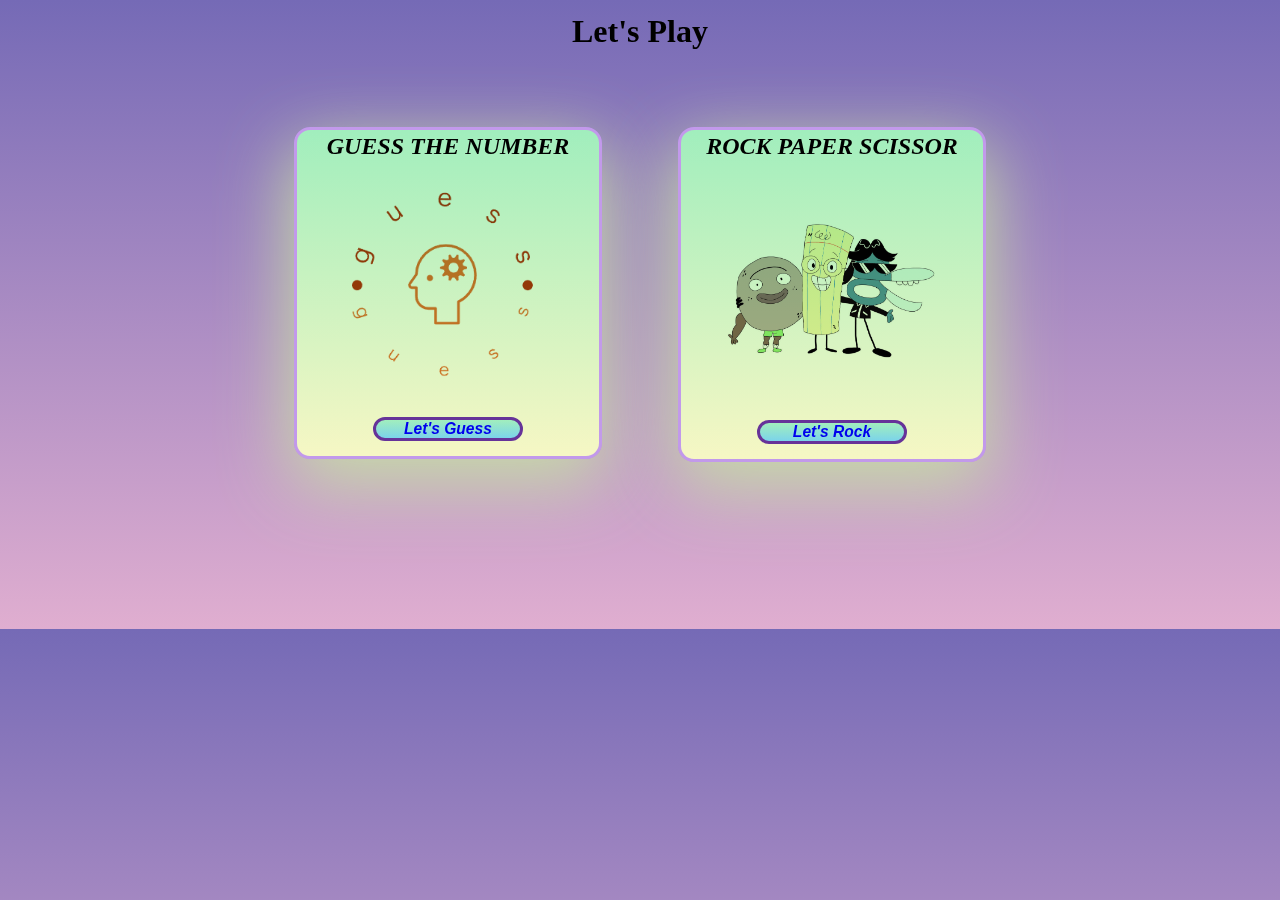
==== index.html @ d6d43b8b "All files added" ====
<!DOCTYPE html>
<html lang="en">
<head>
    <meta charset="UTF-8">
    <meta name="viewport" content="width=device-width, initial-scale=1.0">
    <link rel="stylesheet" href="https://cdnjs.cloudflare.com/ajax/libs/font-awesome/4.7.0/css/font-awesome.min.css">
    <link rel="stylesheet" href="style.css">
    <title>Let's Play</title>
</head>
<body>
    <h1><b>Let's Play</b></h1>
    <div class="container">
        <div class="guess_the_number">
            <b><i><h2>GUESS THE NUMBER</h2></i></b>
            <img src="guess.png" alt="">
            <button id="btn1">
                <a href="guess_the_number.html" style="text-decoration: none;">
                    <b><i><h3>Let's Guess</h3></i></b></a>
            </button>
        </div>
        <div class="rock_paper_secissor"><b><i><h2>ROCK PAPER SCISSOR</h2></i></b>
            <img src="game2.png" alt="">
            <button id="btn2">
                <a href="rock_paper_scissor.html" style="text-decoration: none;">
                    <b><i><h3>Let's Rock</h3></i></b></a>
            </button>
        </div>
    </div>
</body>
</html>
---- style.css ----
*{
    margin: 0;
    padding: 0;
}
body{
    margin-top: 1%;
    text-align: center;
    color: black;
    background-image: linear-gradient(#756AB6, #E0AED0);
}
.container{
    margin: auto;
    margin-top: 3%;
    margin-bottom: 10%;
    height: 90%;
    width: 60%;
    display: flex;
}
.container .guess_the_number{
    margin: 5% 5%;
    height: 70%;
    width: 50%;
    border: 3px solid rgb(194, 153, 235);
    cursor: pointer;
    box-shadow: #C7DCA7 0px 22px 70px 4px;
    border-radius: 1rem;
    background-image: linear-gradient( #A1EEBD, #F6F7C4) ;
    transition: 1s;
}

.container .guess_the_number h2{
    margin: auto;
    margin-top: 1%;
}

.container .guess_the_number:hover{
    margin: 3% 3%;
    height: 65%;
    width: 55%;
    border: 3px solid rgb(194, 153, 235);
    cursor: pointer;
    box-shadow: #C7DCA7 0px 22px 70px 4px;
    border-radius: 1rem;
    background-image: linear-gradient( #FFA1F5, #E26EE5);
}

.container .guess_the_number img{
    margin: auto;
    margin-top: 5%;
    height: 80%;
    width: 70%;
    mix-blend-mode: multiply;
}

.container .guess_the_number #btn1{
    margin: auto;
    margin-top: 10%;
    margin-bottom: 5%;
    width: 50%;
    border: 3px solid rebeccapurple;
    border-radius: 2rem;
    cursor: pointer;
    background-image: linear-gradient( #A1EEBD, #7BD3EA) ;
    transition: 1s;
}

.container .guess_the_number #btn1 :hover{
    border: 3px solid rebeccapurple;
    border-radius: 2rem;
    background-image: linear-gradient( #C4B0FF, #8696FE) ;
    
}

.container .rock_paper_secissor{
    margin: 5% 5%;
    height: 70%;
    width: 50%;
    border: 3px solid rgb(194, 153, 235);
    cursor: pointer;
    border-radius: 1rem;
    box-shadow: #C7DCA7 0px 22px 70px 4px;
    background-image: linear-gradient( #A1EEBD, #F6F7C4) ;
    transition: 1s;
}

.container .rock_paper_secissor h2{
    margin: auto;
    margin-top: 1%;
}

.container .rock_paper_secissor img{
    margin: auto;
    margin-top: 20%;
    margin-bottom: 9%;
    height: 80%;
    width: 70%;
    mix-blend-mode: multiply;
}

.container .rock_paper_secissor:hover{
    margin: 3% 3%;
    height: 65%;
    width: 55%;
    border: 3px solid rgb(194, 153, 235);
    cursor: pointer;
    border-radius: 1rem;
    box-shadow: #C7DCA7 0px 22px 70px 4px;
    background-image: linear-gradient( #FFA1F5, #E26EE5) ;
}

.container .rock_paper_secissor #btn2{
    margin: auto;
    margin-top: 10%;
    margin-bottom: 5%;
    width: 50%;
    border: 3px solid rebeccapurple;
    border-radius: 2rem;
    cursor: pointer;
    background-image: linear-gradient( #A1EEBD, #7BD3EA) ;
    transition: 1s;
}

.container .rock_paper_secissor #btn2:hover{
    border: 4px solid rebeccapurple;
    border-radius: 2rem;
    background-image: linear-gradient( #C4B0FF, #8696FE) ;
}
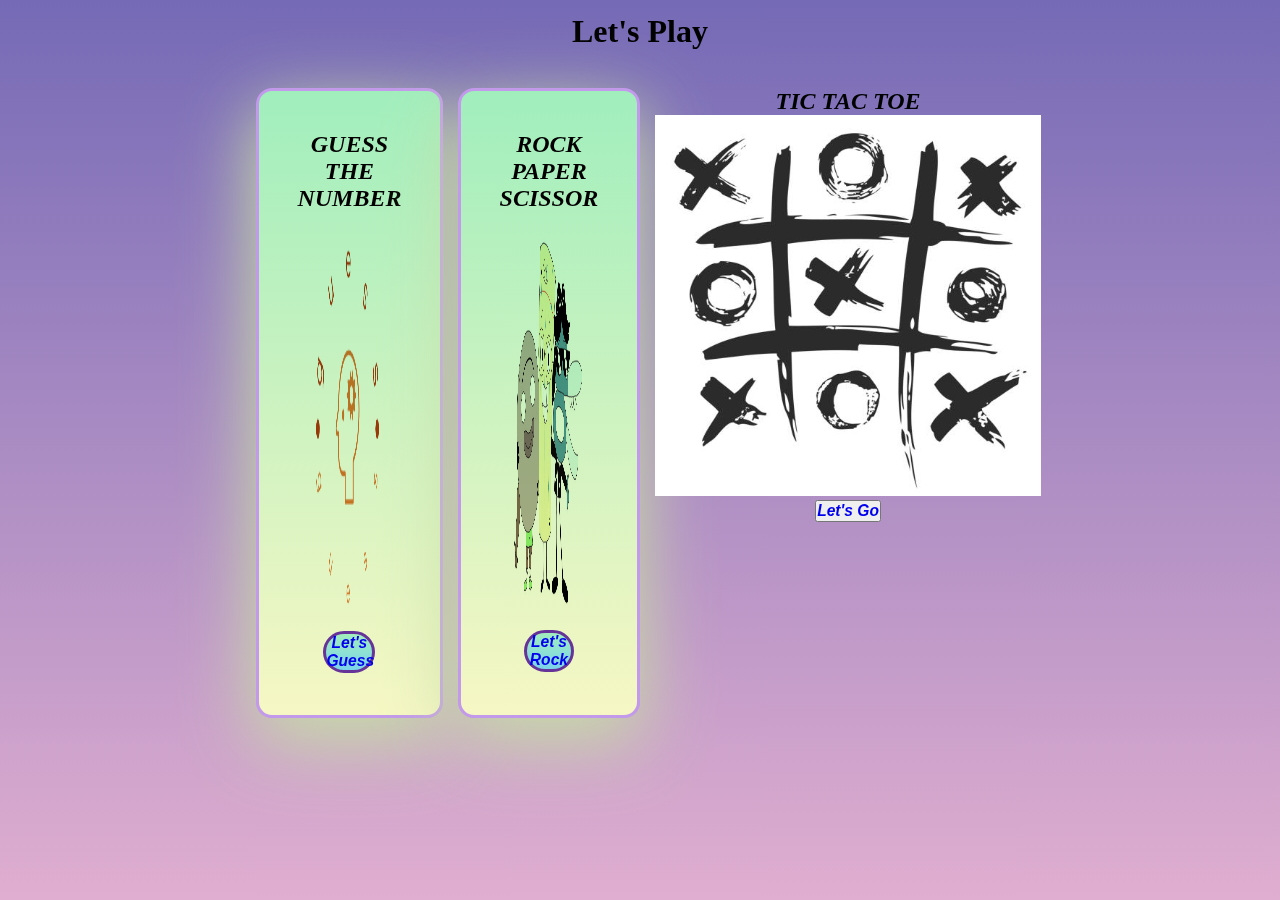
==== commit 977c5b41: "Update index.html" ====
--- a/index.html
+++ b/index.html
@@ -25,6 +25,13 @@
                     <b><i><h3>Let's Rock</h3></i></b></a>
             </button>
         </div>
+        <div class="tic_tac_toe"><b><i><h2>TIC TAC TOE</h2></i></b>
+            <img src="game3.png" alt="">
+            <button id="btn3">
+                <a href="rock_paper_scissor.html" style="text-decoration: none;">
+                    <b><i><h3>Let's Go</h3></i></b></a>
+            </button>
+        </div>
     </div>
 </body>
-</html>+</html>
--- a/style.css
+++ b/style.css
@@ -1,24 +1,32 @@
 *{
     margin: 0;
     padding: 0;
+    box-sizing: border-box;
 }
 body{
-    margin-top: 1%;
+    height: 100vh;
+    width: 100%;
+    min-width: auto;
+    min-height: auto;
+    padding-top: 1%;
     text-align: center;
     color: black;
     background-image: linear-gradient(#756AB6, #E0AED0);
 }
+
 .container{
     margin: auto;
-    margin-top: 3%;
-    margin-bottom: 10%;
-    height: 90%;
+    padding-top: 3%;
+    padding-bottom: 10%;
+    height: 80vh;
     width: 60%;
     display: flex;
-}
+    gap: 2%;
+}
+
 .container .guess_the_number{
-    margin: 5% 5%;
-    height: 70%;
+    padding: 5% 5%;
+    height: 70vh;
     width: 50%;
     border: 3px solid rgb(194, 153, 235);
     cursor: pointer;
@@ -30,12 +38,12 @@
 
 .container .guess_the_number h2{
     margin: auto;
-    margin-top: 1%;
+    padding-top: 1%;
 }
 
 .container .guess_the_number:hover{
-    margin: 3% 3%;
-    height: 65%;
+    padding: 3% 3%;
+    height: 65vh;
     width: 55%;
     border: 3px solid rgb(194, 153, 235);
     cursor: pointer;
@@ -46,8 +54,8 @@
 
 .container .guess_the_number img{
     margin: auto;
-    margin-top: 5%;
-    height: 80%;
+    padding-top: 5%;
+    height: 45vh;
     width: 70%;
     mix-blend-mode: multiply;
 }
@@ -72,8 +80,8 @@
 }
 
 .container .rock_paper_secissor{
-    margin: 5% 5%;
-    height: 70%;
+    padding: 5% 5%;
+    height: 70vh;
     width: 50%;
     border: 3px solid rgb(194, 153, 235);
     cursor: pointer;
@@ -85,21 +93,21 @@
 
 .container .rock_paper_secissor h2{
     margin: auto;
-    margin-top: 1%;
+    padding-top: 1%;
 }
 
 .container .rock_paper_secissor img{
     margin: auto;
-    margin-top: 20%;
-    margin-bottom: 9%;
-    height: 80%;
+    padding-top: 20%;
+    padding-bottom: 9%;
+    height: 45vh;
     width: 70%;
     mix-blend-mode: multiply;
 }
 
 .container .rock_paper_secissor:hover{
-    margin: 3% 3%;
-    height: 65%;
+    padding: 3% 3%;
+    height: 65vh;
     width: 55%;
     border: 3px solid rgb(194, 153, 235);
     cursor: pointer;
@@ -124,4 +132,82 @@
     border: 4px solid rebeccapurple;
     border-radius: 2rem;
     background-image: linear-gradient( #C4B0FF, #8696FE) ;
-}+}
+
+
+@media only screen and (max-width: 600px){
+    body{
+        align-items: center;
+        justify-content: center;
+        padding: 15%;
+        height: 900vh;
+    }
+    .container{
+        align-items: center;
+        width: 582px;
+    display: list-item;
+    gap: 5%}
+}
+
+@media only screen and (max-width: 572px){
+    body{
+        align-items: center;
+        justify-content: center;
+        padding: 15%;
+        height: 900vh;
+    }
+    h1{
+        
+        margin-left: 30%;
+    }
+    .container{
+        margin-left: 27%;
+        align-items: center;
+        width: 564px;
+    display: list-item;
+    gap: 5%;}
+}
+
+@media only screen and (max-width: 412px){
+    body{
+        align-items: center;
+        justify-content: center;
+        padding: 20%;
+        height: 900vh;
+    }
+    h1{
+        
+        margin-left: 25%;
+    }
+    .container{
+        margin-left: 25%;
+        align-items: center;
+        width: 400px;
+    display: list-item;
+    gap: 5%;}
+}
+
+@media only screen and (max-width: 280px){
+    body{
+        align-items: center;
+        justify-content: center;
+        padding: 3%;
+        height: 300vh;
+    }
+
+    h1{
+        
+        margin-left: 20%;
+    }
+    .container{
+        align-items: center;
+        width: 270px;
+    display: list-item;
+    gap: 5%;}
+    .guess_the_number, .rock_paper_secissor{
+        width: 270px;
+    }
+    #btn1{
+        width: 100px;
+    }
+}
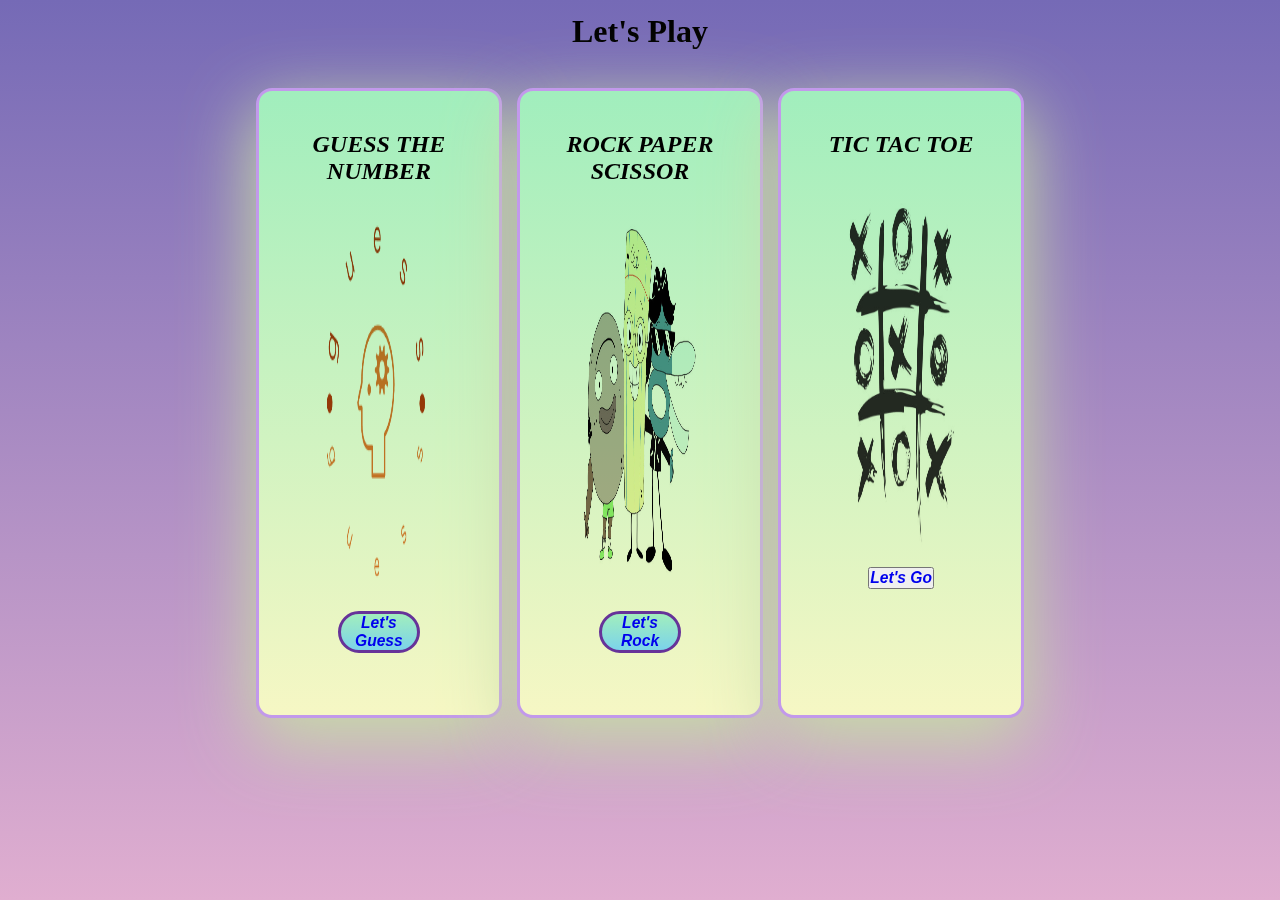
==== commit e6261cbd: "Update index.html" ====
--- a/index.html
+++ b/index.html
@@ -28,7 +28,7 @@
         <div class="tic_tac_toe"><b><i><h2>TIC TAC TOE</h2></i></b>
             <img src="game3.png" alt="">
             <button id="btn3">
-                <a href="rock_paper_scissor.html" style="text-decoration: none;">
+                <a href="tic_tac_toe.html" style="text-decoration: none;">
                     <b><i><h3>Let's Go</h3></i></b></a>
             </button>
         </div>
--- a/style.css
+++ b/style.css
@@ -134,6 +134,60 @@
     background-image: linear-gradient( #C4B0FF, #8696FE) ;
 }
 
+.container .tic_tac_toe{
+    padding: 5% 5%;
+    height: 70vh;
+    width: 50%;
+    border: 3px solid rgb(194, 153, 235);
+    cursor: pointer;
+    border-radius: 1rem;
+    box-shadow: #C7DCA7 0px 22px 70px 4px;
+    background-image: linear-gradient( #A1EEBD, #F6F7C4) ;
+    transition: 1s;
+}
+
+.container .tic_tac_toe h2{
+    margin: auto;
+    padding-top: 1%;
+}
+
+.container .tic_tac_toe img{
+    margin: auto;
+    padding-top: 20%;
+    padding-bottom: 9%;
+    height: 45vh;
+    width: 70%;
+    mix-blend-mode: multiply;
+}
+
+.container .tic_tac_toe:hover{
+    padding: 3% 3%;
+    height: 65vh;
+    width: 55%;
+    border: 3px solid rgb(194, 153, 235);
+    cursor: pointer;
+    border-radius: 1rem;
+    box-shadow: #C7DCA7 0px 22px 70px 4px;
+    background-image: linear-gradient( #FFA1F5, #E26EE5) ;
+}
+
+.container .tic_tac_toe #btn2{
+    margin: auto;
+    margin-top: 10%;
+    margin-bottom: 5%;
+    width: 50%;
+    border: 3px solid rebeccapurple;
+    border-radius: 2rem;
+    cursor: pointer;
+    background-image: linear-gradient( #A1EEBD, #7BD3EA) ;
+    transition: 1s;
+}
+
+.container .tic_tac_toe #btn3:hover{
+    border: 4px solid rebeccapurple;
+    border-radius: 2rem;
+    background-image: linear-gradient( #C4B0FF, #8696FE) ;
+}
 
 @media only screen and (max-width: 600px){
     body{
